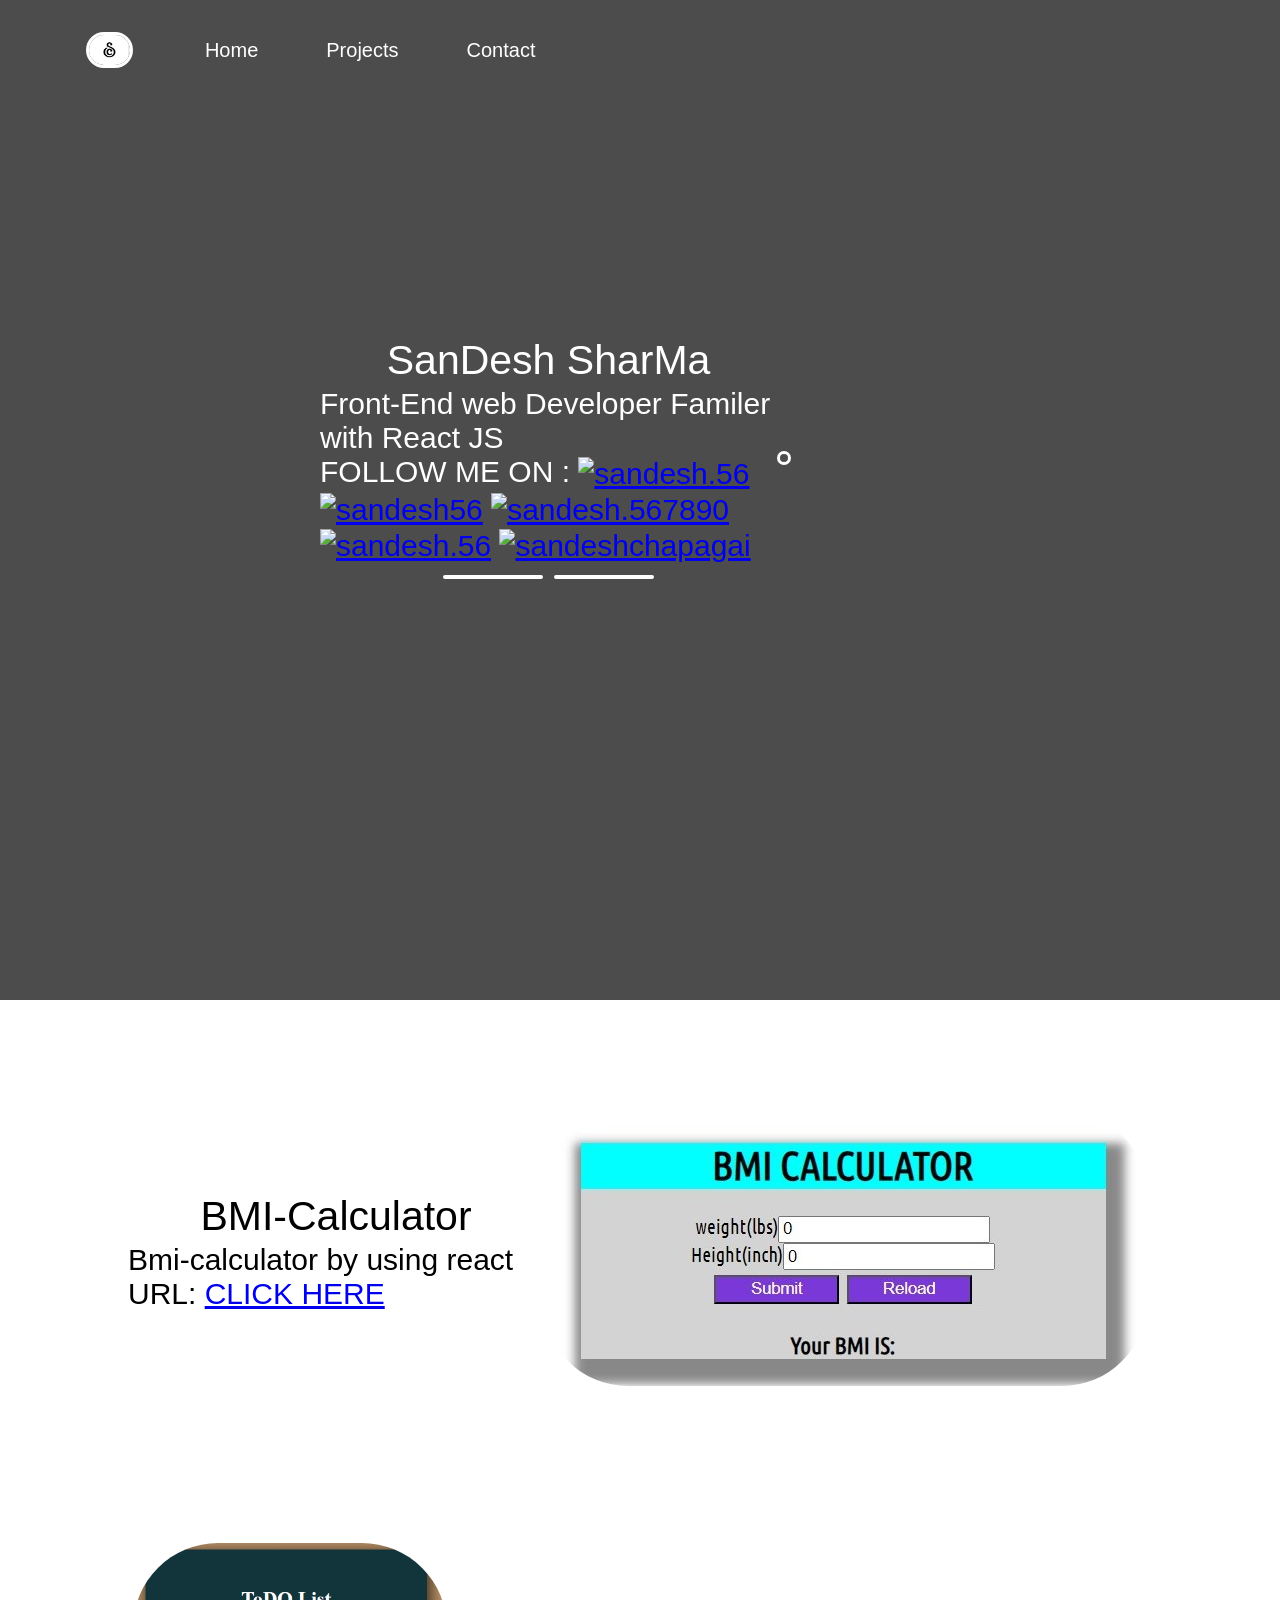
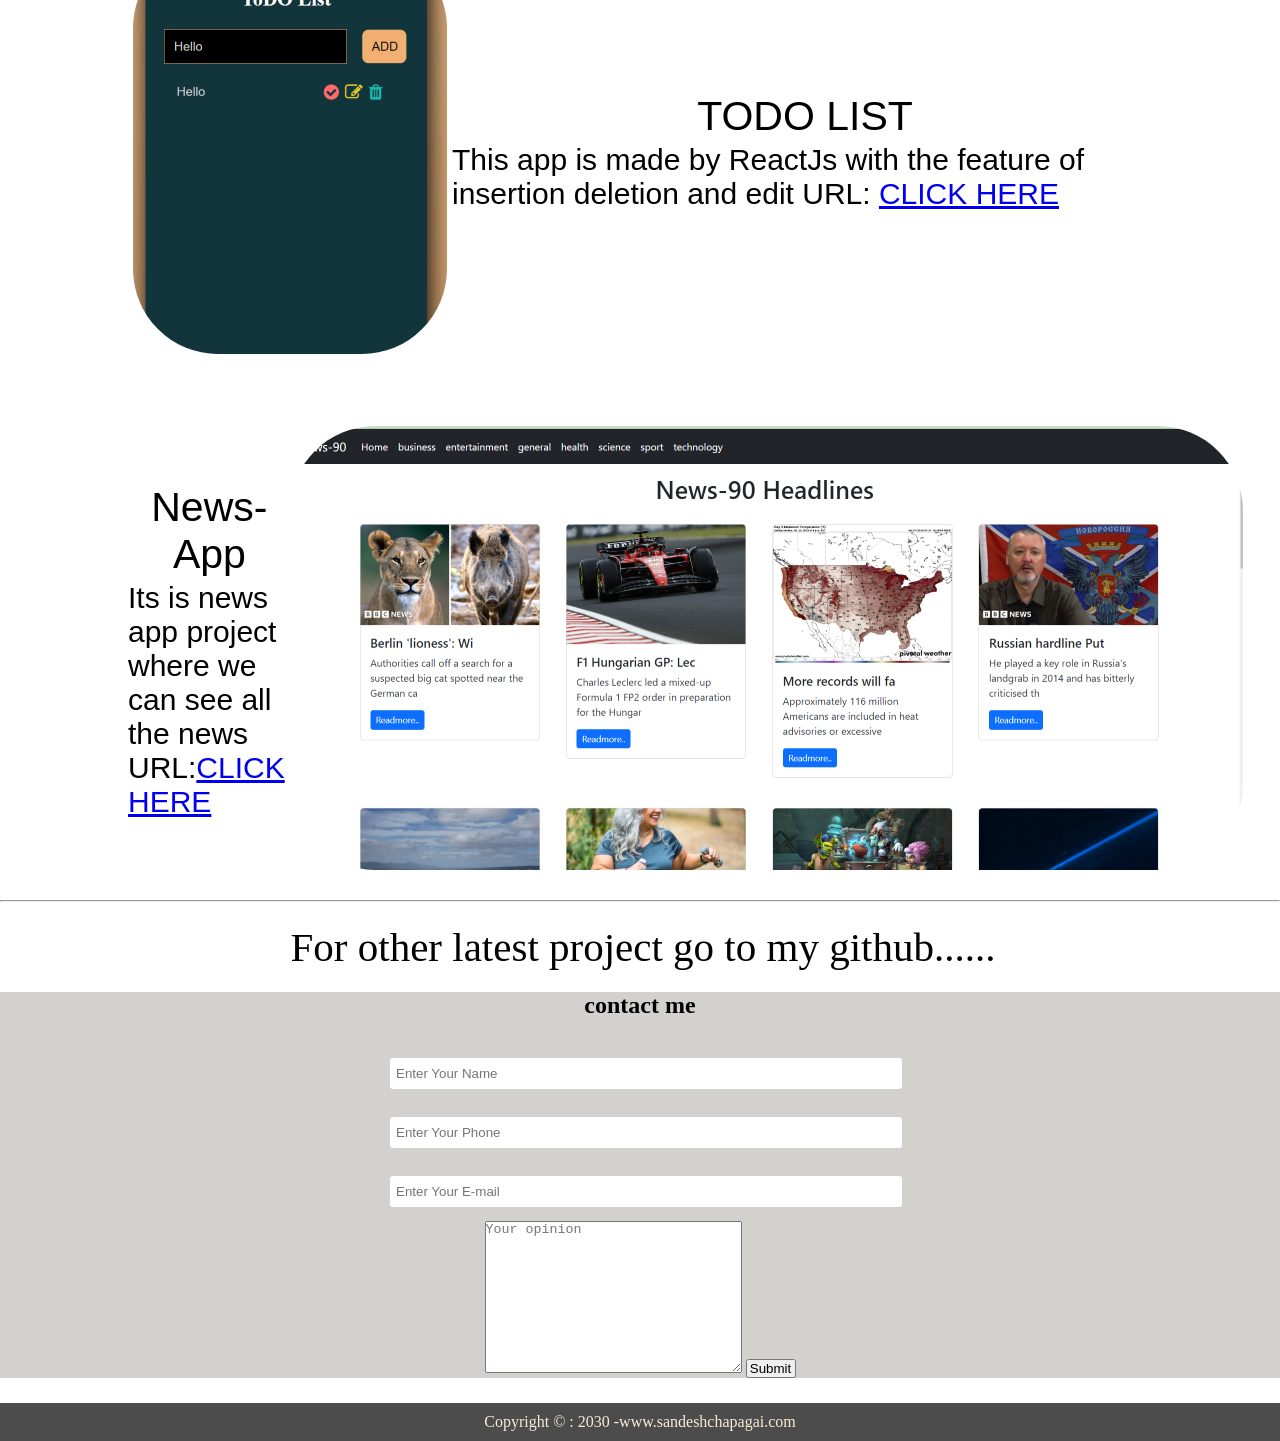
==== index.html @ 5ea9b4a4 "Add files via upload" ====
<!DOCTYPE html>
<html lang="en">
<head>
    <meta http-equiv="X-UA-Compatible" content="IE=edge">
    <meta name="viewport" content="width=device-width, initial-scale=1.0">
    <title>sanDesh</title>
    <link rel="stylesheet" href="index.css">
    <link rel="icon" type="image/x-icon" href="img/sa.png">
    <link rel="stylesheet" href="https://cdnjs.cloudflare.com/ajax/libs/font-awesome/4.7.0/css/font-awesome.min.css">
    <link rel="stylesheet" href="https://cdnjs.cloudflare.com/ajax/libs/font-awesome/6.4.0/css/all.min.css" integrity="sha512-iecdLmaskl7CVkqkXNQ/ZH/XLlvWZOJyj7Yy7tcenmpD1ypASozpmT/E0iPtmFIB46ZmdtAc9eNBvH0H/ZpiBw==" 
    crossorigin="anonymous" referrerpolicy="no-referrer" />
</head>
<body>
    <nav class="navbar background h-nav" id="1">
        <ul class="navlist oc">
            <div class="logo"><img src="img/sa.png" alt=""></div>
            <li><a href="#home">Home</a></li>
            <li><a href="#projects">Projects</a></li>
            <li><a href="#contact" >Contact</a></li>
        </ul>
       <div class="rightnav oc">
      


       <div class="burger">
        <div class="line"></div>
        <div class="line"></div>
        <div class="line"></div>
       </div>
       
    </nav>
    
    <section class="background firstsection">
        <div class="box-main">
            <div class="firsthalf">
                <p class="text-big">SanDesh SharMa</p>
                <p class="text-small">Front-End web Developer Familer with React JS</p>
                <p class="text-small" align="left">FOLLOW ME ON :
<a href="https://twitter.com/sandesh.56" target="blank"><img align="center" src="https://raw.githubusercontent.com/rahuldkjain/github-profile-readme-generator/master/src/images/icons/Social/twitter.svg" alt="sandesh.56" height="30" width="40" /></a>
<a href="https://linkedin.com/in/sandesh56" target="blank"><img align="center" src="https://raw.githubusercontent.com/rahuldkjain/github-profile-readme-generator/master/src/images/icons/Social/linked-in-alt.svg" alt="sandesh56" height="30" width="40" /></a>
<a href="https://fb.com/sandesh.567890" target="blank"><img align="center" src="https://raw.githubusercontent.com/rahuldkjain/github-profile-readme-generator/master/src/images/icons/Social/facebook.svg" alt="sandesh.567890" height="30" width="40" /></a>
<a href="https://instagram.com/sandesh.56" target="blank"><img align="center" src="https://raw.githubusercontent.com/rahuldkjain/github-profile-readme-generator/master/src/images/icons/Social/instagram.svg" alt="sandesh.56" height="30" width="40" /></a>
<a class="btn-small" href="https://github.com/sandeshchapagai" target="blank"><img align="center" src="https://raw.githubusercontent.com/rahuldkjain/github-profile-readme-generator/master/src/images/icons/Social/github.svg" alt="sandeshchapagai" height="30" width="40" /></a>
</p>
                <div class="button">
                    <button class="btn"></button>
                   <button class="btn"></button>
                </div>
                
            </div>
            <div class="secondhalf">
                <img src="img/sawongam-04299.jpg" alt="">
            </div>
        </div>
    </section>
    <section class="secton secright"id="projects">
        <div>
        <p class="sectiontag text-big">BMI-Calculator</p>
        <p class="sectionsub text-small">Bmi-calculator by using react 
            URL: 
            <a href="https://sandeshchapagai.github.io/simplep1/">CLICK HERE</a>
        </p>
        </div>
            <div class="thumb">
                <img src="img/bmi.jpg" alt="">
            </div>
    </section>
    <section class=" secton secleft" id="">
        <div>
        <p class="sectiontag text-big">TODO LIST</p>
        <p class="sectionsub text-small">This app is made by ReactJs with the feature of insertion deletion and edit
            URL: <a href="https://sandeshchapagai.github.io/TODO_LIST/">CLICK HERE</a>
        </p>
        </div>
            <div class="thumb">
                <img src="img/TODO.png" alt="">
            </div>
    </section>
    <section class="secton secright">
        <div>
        <p class="sectiontag text-big">News-App</p>
        <p class="sectionsub text-small">Its is news app project where we can see all the news
            URL:<a href="https://sandeshchapagai.github.io/News-App/">CLICK HERE</a>
        </p>
        </div>
            <div class="thumb">
                <img src="img/news.png" alt="">
            </div>
    </section>
    <hr>
&nbsp;
    <p class="text-big">For other latest project go to my github......</p>
    &nbsp;
    <section class="contact-form" id="contact">
        <h1>contact me</h1>
        
       <div class="form">
        <input type="text" placeholder="Enter Your Name">
        <input type="text" placeholder="Enter Your Phone">
        <input type="text" placeholder="Enter Your E-mail">
        <textarea name="name" id="id" cols="30" rows="10" placeholder="Your opinion"></textarea>
        <button class="btn-l">Submit</button>
       </div>
    </section>
    <footer id="foot"class="background">
    <div class="text-footer">
          Copyright &copy : 2030 -www.sandeshchapagai.com
    </div>    
    </footer>
    <script >
burger = document.querySelector('.burger')
navbar = document.querySelector('.navbar')
navlist = document.querySelector('.navlist')
rightnav = document.querySelector('.rightnav')


burger.addEventListener('click',()=>{
    rightnav.classList.toggle('oc');
    navlist.classList.toggle('oc');
    navbar.classList.toggle('h-nav');
})
    </script>
</body>
</html>
---- index.css ----
@import url('https://fonts.googleapis.com/css2?family=Ubuntu+Condensed&display=swap');
@import url('https://unpkg.com/css.gg@2.0.0/icons/css/facebook.css');
*{
    margin: 0;
    padding: 0;
}
.logo{
    width: 20%;
    display: flex;
    justify-content: center;
    align-items: center;
} 
.logo img{
    width: 33%;
    border-radius:50px;
    border: 3px solid white;

}
.navbar{
    height: 100px;
    display: flex;
    align-items: center;
    justify-content: center;
    position:sticky;
    top:0;
    cursor: pointer;
}
.navlist {
display: flex;
justify-content: center;
align-items: center;

width: 50%;

}
.navlist li{
padding: 10px;
margin: 4px;
list-style: none;
}
.navlist li a{
    text-decoration: none;
    color: white;
    padding: 20px;
    font-size: 20px;
    font-family: 'Lucida Sans', 'Lucida Sans Regular', 'Lucida Grande', 'Lucida Sans Unicode', Geneva, Verdana, sans-serif;
}
.rightnav{
    padding: 0 23px;
    width: 50%;
    align-items: center;
    justify-content: center;
}
.fa {
    padding: 20px;
    font-size: 30px;
    width: 30px;
    text-align: center;
    text-decoration: none;
    border-radius: 50%;
  }
#search{
    border-radius:10px;
    justify-content: center;
    align-items: center;
    width:50%;
    margin: 7px 3px;
    padding: 8px;
    font-size: 12px;
}
.background{
    background:rgba(0, 0,0, 0.7) url('img/jeremy-perkins-uhjiu8FjnsQ-unsplash.jpg');
    background-size: cover;
    background-blend-mode: darken;
}
.firstsection{
    height: 100vh;
}
.box-main{
    display: flex;
    justify-content: center;
    align-items: center;
    color: rgb(255, 255, 255);
    font-family: 'Segoe UI', Tahoma, Geneva, Verdana, sans-serif;
    max-width: 50%;
    margin: auto;
    height: 80%;
}
.firsthalf{
width: 75%;
display: flex;
flex-direction: column;
justify-content: center;
align-items: center;

}
.secondhalf{
    width: 30%;
}
.secondhalf img{
    width: 70%;
   padding: 4px;
    border-radius: 199px;
    border: solid 3px white;
}
.text-big{
    text-align: center;
        width: 100%;
       font-size: 41px;
        padding: 3px;
}
.text-small{
    text-align:left;
    font-size: 30px;

}
.btn{
    font-size: 20px;
    width: 100px;
    padding:8px 2opx;
    border: 2px solid white;
    border-radius: 7px;
    margin: 7px 3px;
    background: none;
    color: white;
    cursor:pointer;
}
.btn-sm{
    justify-content: center;
    font-size: 20px;
    width: 100px;
    padding:8px 2opx;
    border: 2px solid white;
    border-radius: 7px;
    margin: 20px 3px;
    background: none;
    color: white;
    cursor:pointer;
}
.secton{
    height: 500px;
    display: flex;
    align-items: center;
    justify-content: space-evenly;
    margin:auto;
    max-width: 80%;
    font-family: 'Ubuntu Condensed', sans-serif;
}
.secleft{
    flex-direction: row-reverse;
}
.thumb img{
    border: 5px solid rgb(255, 255, 255);
    border-radius: 90px;
}
.contact-form{
    text-align: center;
    background-color: rgb(211, 209, 206);

}
.form{
    max-width: 500px;
    margin: 25px auto;
}
.form input{
    margin: 14px 0;
    padding: 5px 3px;
     width: 100%;
     border: 3px solid white;
     border-radius: 3px;
}
.btn-l{
    align-items: center;
    justify-content: center;
    width: 10%;
}
.text-footer{
    text-align: center;
    padding:10px ;
    color: antiquewhite;
}

.burger{
    position:absolute;
    right: 5%;
    top: 15px;
    display: none;
}
.line{
    width:25px;
    background-color: rgb(255, 255, 255);
    height: 4px;
    margin: 5px;
}





@media only screen and (max-width:802px){
.navlist{
    flex-direction: column;
}
.navbar{
    height: 447px;
    flex-direction: column;
    transition: all 0.7s ease-out ;
    
}
.rightnav{
    text-align: center;

}
.box-main{
    flex-direction: column-reverse;
    max-width: 100%;
}
#search{
    width: 100%;
}
.burger{
    display: block;
}
.h-nav{
    height: 72px;
}
.oc{
    opacity: 0;
}
section{
    flex-direction: column-reverse;
}

}
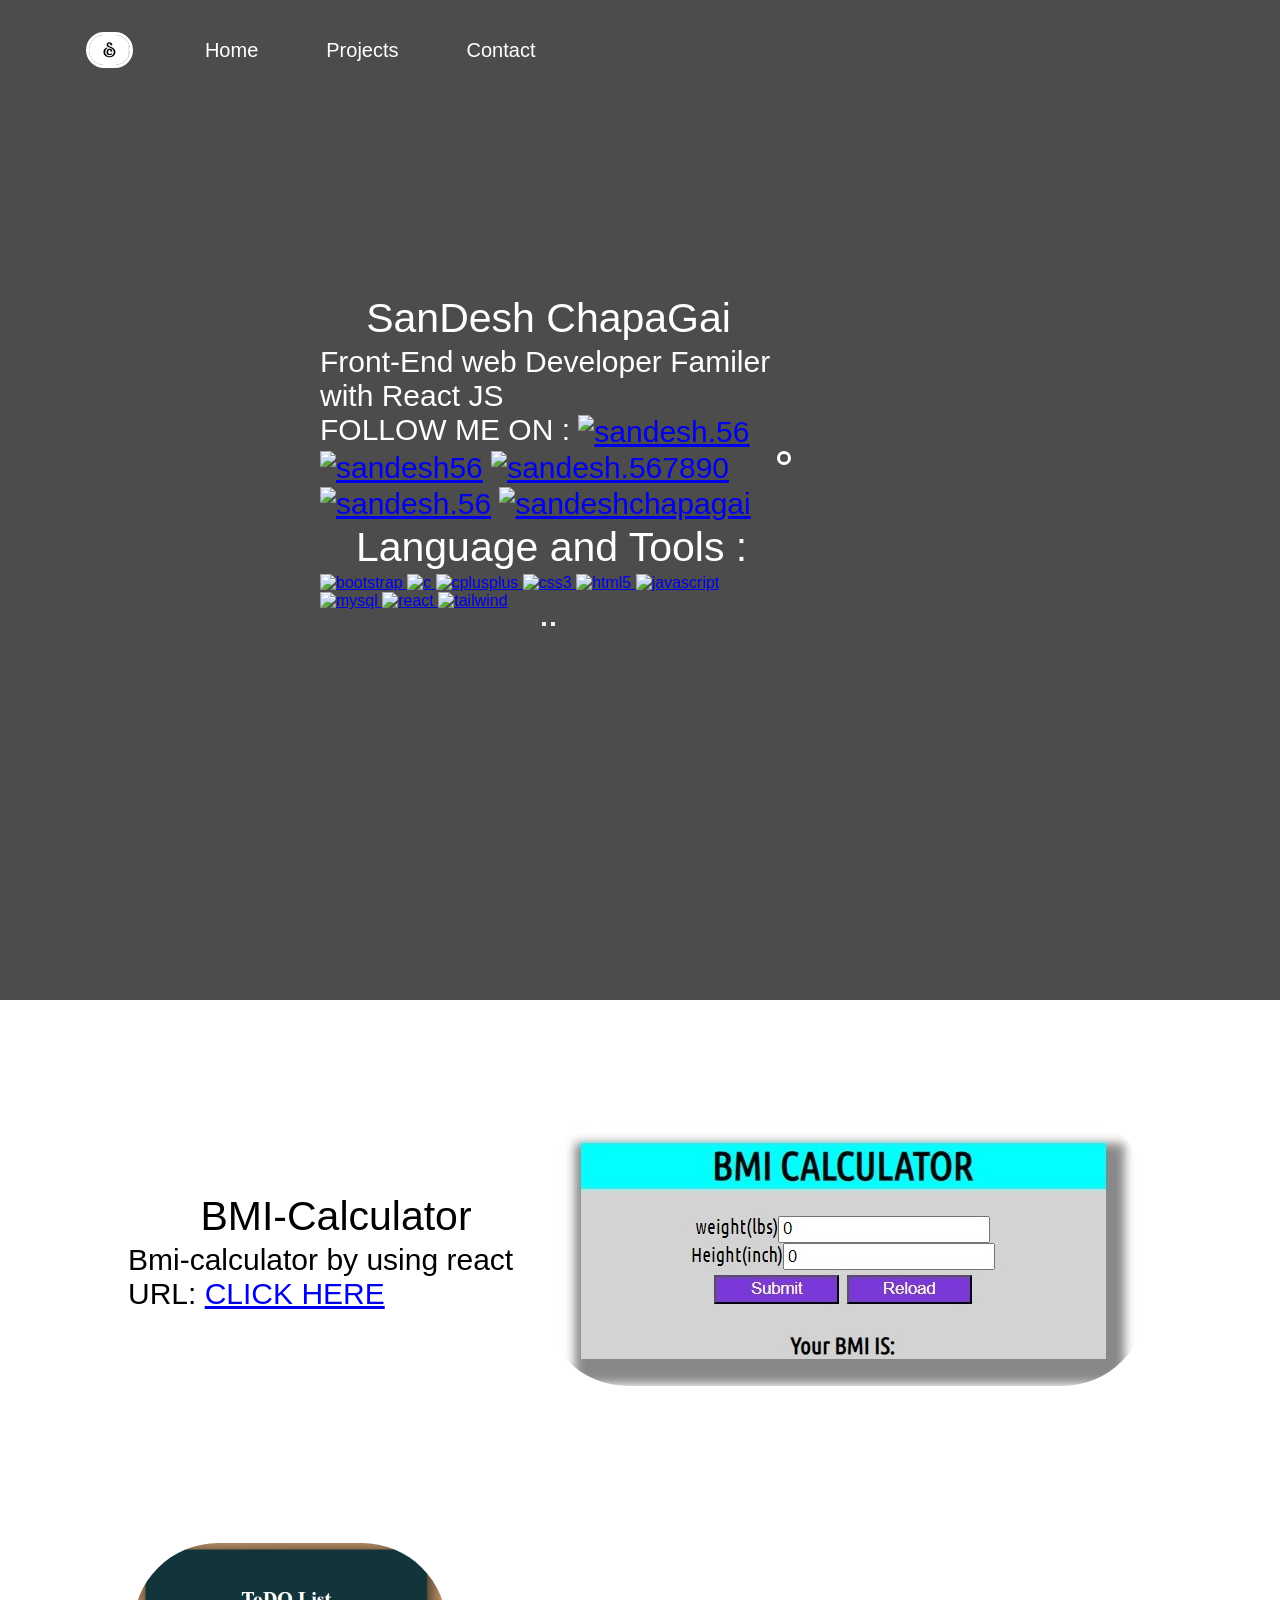
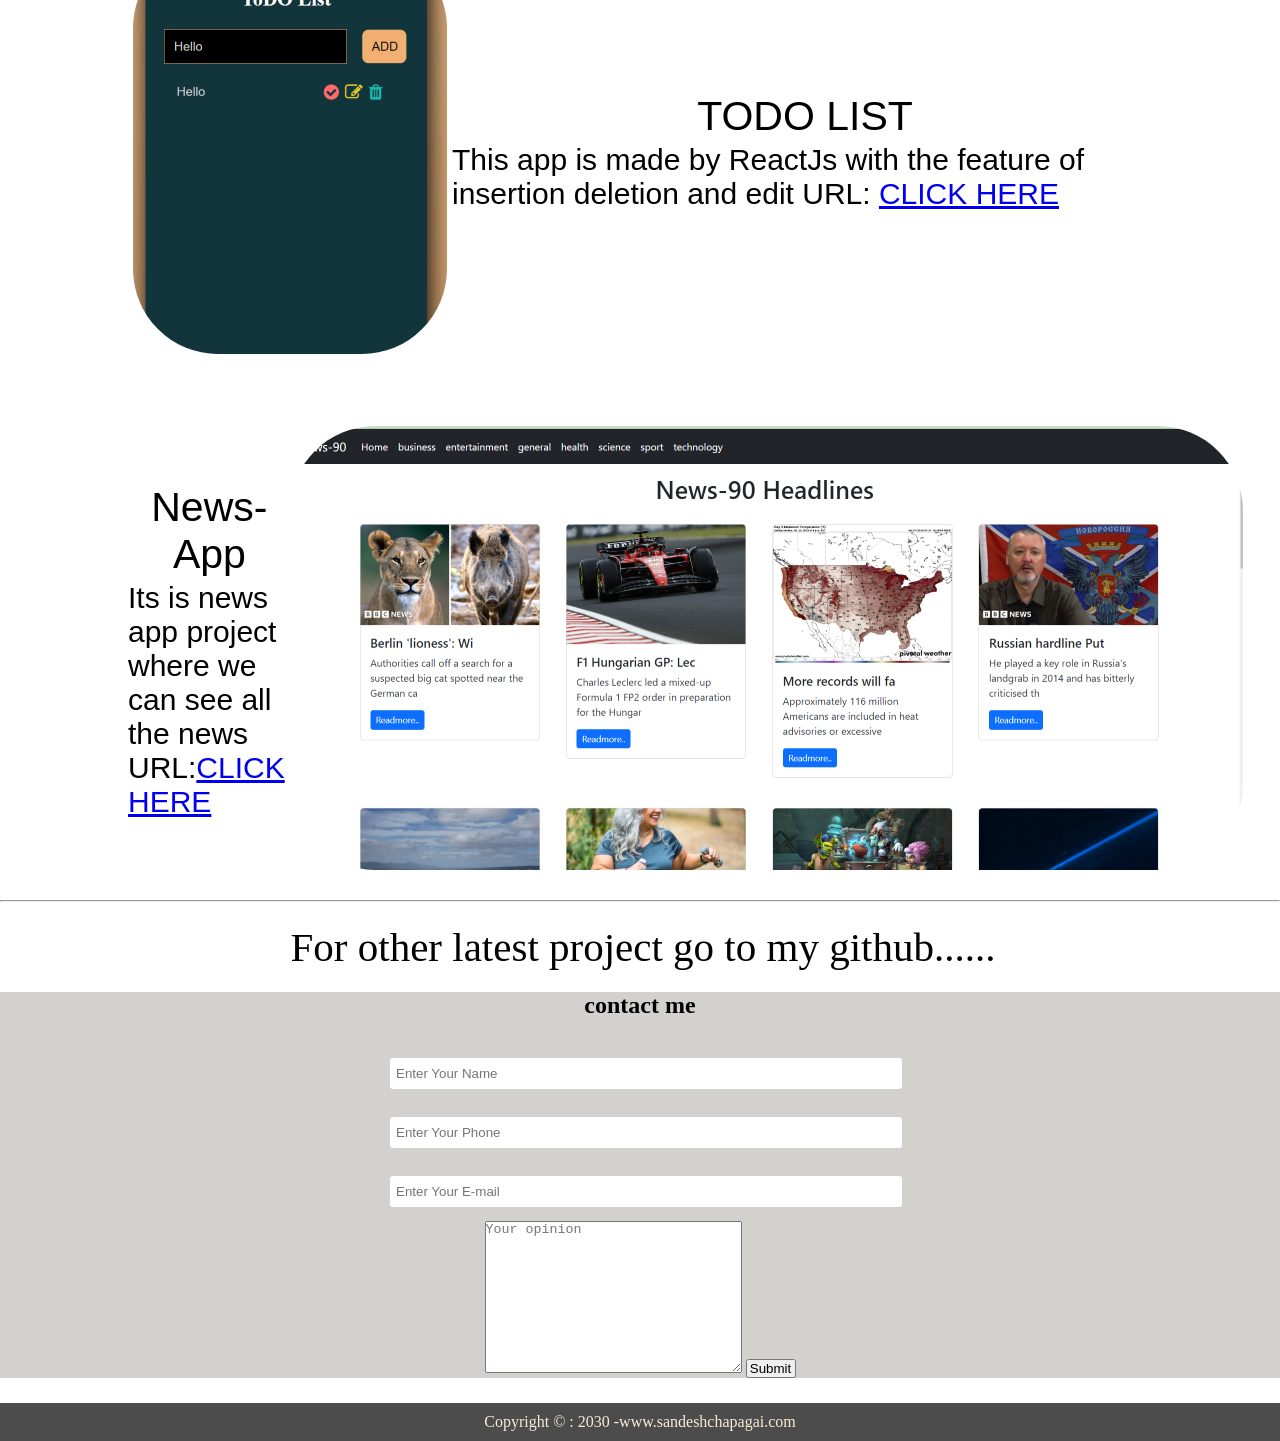
==== commit cc80dc96: "Update index.html" ====
--- a/index.html
+++ b/index.html
@@ -33,7 +33,7 @@
     <section class="background firstsection">
         <div class="box-main">
             <div class="firsthalf">
-                <p class="text-big">SanDesh SharMa</p>
+                <p class="text-big" >SanDesh ChapaGai</p>
                 <p class="text-small">Front-End web Developer Familer with React JS</p>
                 <p class="text-small" align="left">FOLLOW ME ON :
 <a href="https://twitter.com/sandesh.56" target="blank"><img align="center" src="https://raw.githubusercontent.com/rahuldkjain/github-profile-readme-generator/master/src/images/icons/Social/twitter.svg" alt="sandesh.56" height="30" width="40" /></a>
@@ -42,9 +42,15 @@
 <a href="https://instagram.com/sandesh.56" target="blank"><img align="center" src="https://raw.githubusercontent.com/rahuldkjain/github-profile-readme-generator/master/src/images/icons/Social/instagram.svg" alt="sandesh.56" height="30" width="40" /></a>
 <a class="btn-small" href="https://github.com/sandeshchapagai" target="blank"><img align="center" src="https://raw.githubusercontent.com/rahuldkjain/github-profile-readme-generator/master/src/images/icons/Social/github.svg" alt="sandeshchapagai" height="30" width="40" /></a>
 </p>
+
+<div class="tools">
+    <p class="text-big">Language and Tools :</p>
+<p class="left"> <a href="https://getbootstrap.com" target="_blank" rel="noreferrer"> <img src="https://raw.githubusercontent.com/devicons/devicon/master/icons/bootstrap/bootstrap-plain-wordmark.svg" alt="bootstrap" width="40" height="40"/> </a> <a href="https://www.cprogramming.com/" target="_blank" rel="noreferrer"> <img src="https://raw.githubusercontent.com/devicons/devicon/master/icons/c/c-original.svg" alt="c" width="40" height="40"/> </a> <a href="https://www.w3schools.com/cpp/" target="_blank" rel="noreferrer"> <img src="https://raw.githubusercontent.com/devicons/devicon/master/icons/cplusplus/cplusplus-original.svg" alt="cplusplus" width="40" height="40"/> </a> <a href="https://www.w3schools.com/css/" target="_blank" rel="noreferrer"> <img src="https://raw.githubusercontent.com/devicons/devicon/master/icons/css3/css3-original-wordmark.svg" alt="css3" width="40" height="40"/> </a> <a href="https://www.w3.org/html/" target="_blank" rel="noreferrer"> <img src="https://raw.githubusercontent.com/devicons/devicon/master/icons/html5/html5-original-wordmark.svg" alt="html5" width="40" height="40"/> </a> <a href="https://developer.mozilla.org/en-US/docs/Web/JavaScript" target="_blank" rel="noreferrer"> <img src="https://raw.githubusercontent.com/devicons/devicon/master/icons/javascript/javascript-original.svg" alt="javascript" width="40" height="40"/> </a> <a href="https://www.mysql.com/" target="_blank" rel="noreferrer"> <img src="https://raw.githubusercontent.com/devicons/devicon/master/icons/mysql/mysql-original-wordmark.svg" alt="mysql" width="40" height="40"/> </a> <a href="https://reactjs.org/" target="_blank" rel="noreferrer"> <img src="https://raw.githubusercontent.com/devicons/devicon/master/icons/react/react-original-wordmark.svg" alt="react" width="40" height="40"/> </a> <a href="https://tailwindcss.com/" target="_blank" rel="noreferrer"> <img src="https://www.vectorlogo.zone/logos/tailwindcss/tailwindcss-icon.svg" alt="tailwind" width="40" height="40"/> </a> </p>
+
+</div>
                 <div class="button">
-                    <button class="btn"></button>
-                   <button class="btn"></button>
+                    <button class=""></button>
+                   <button class=""></button>
                 </div>
                 
             </div>
@@ -121,4 +127,4 @@
 })
     </script>
 </body>
-</html>+</html>
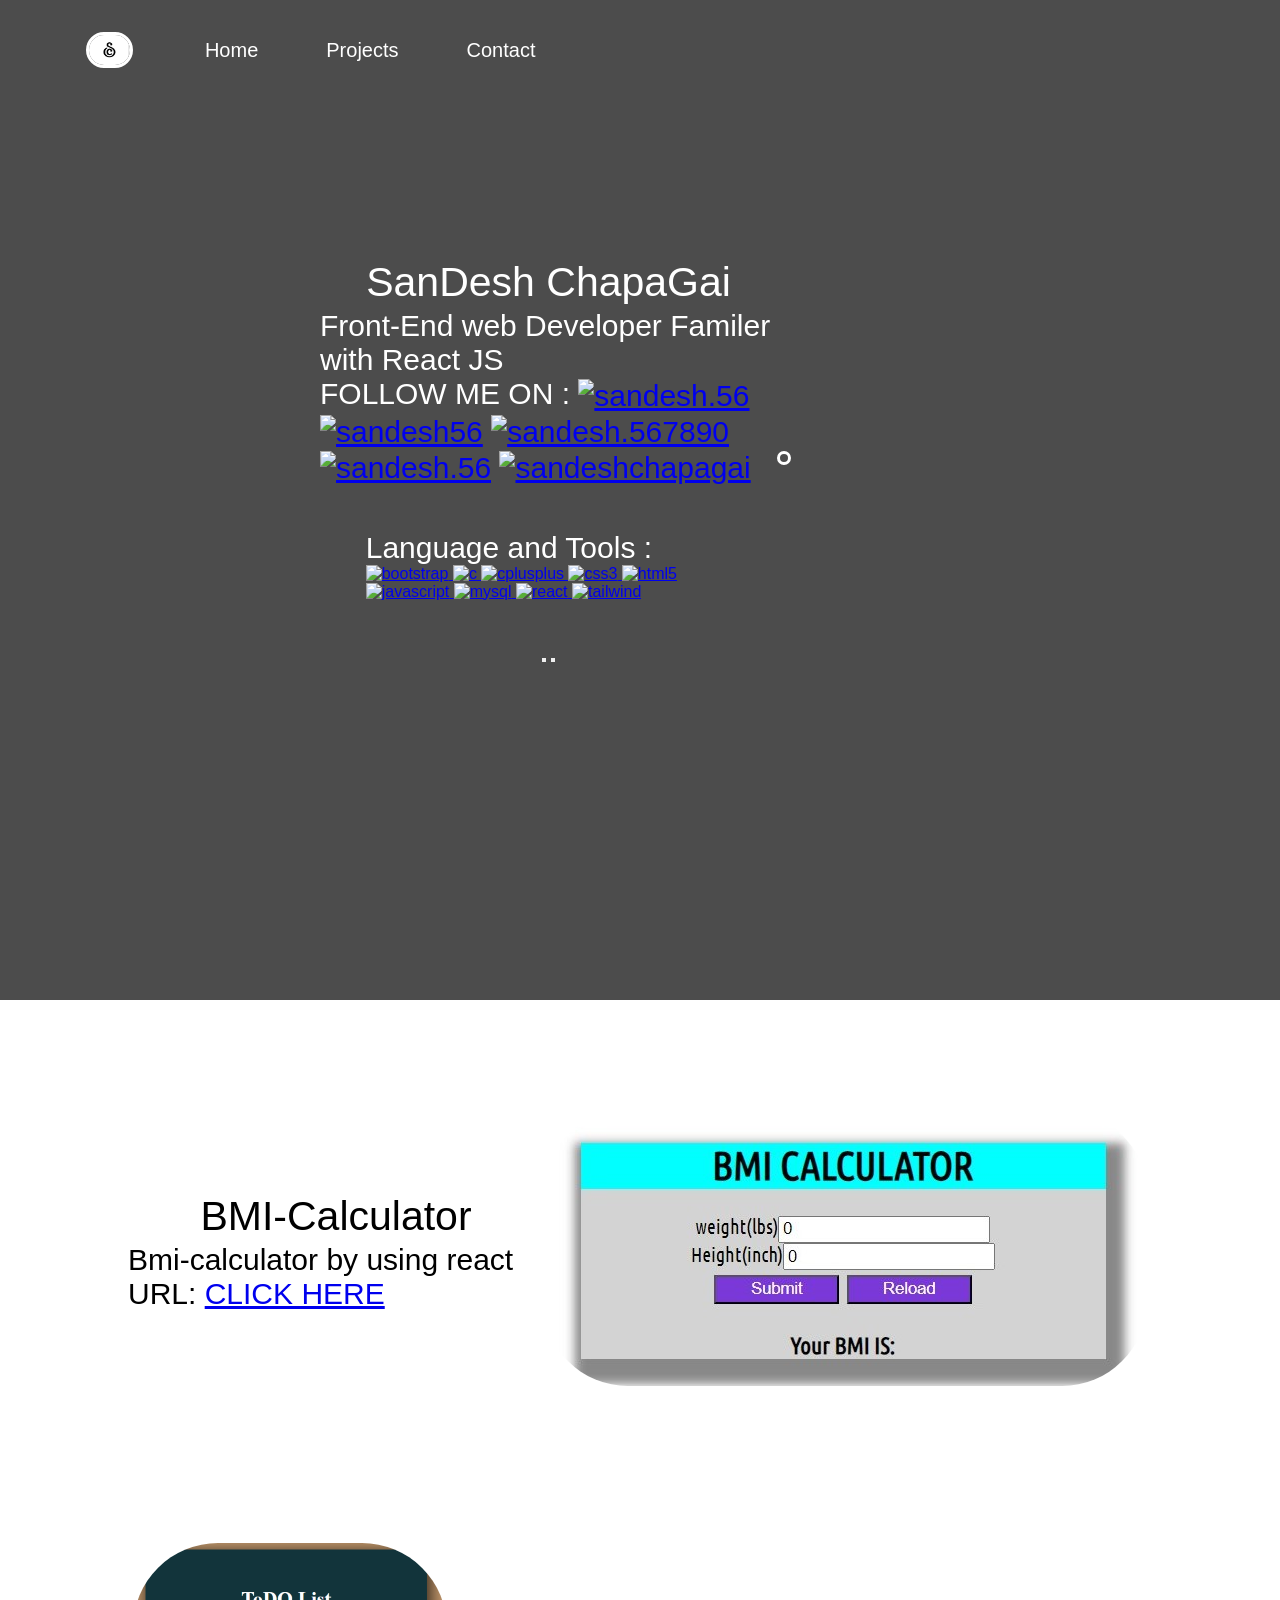
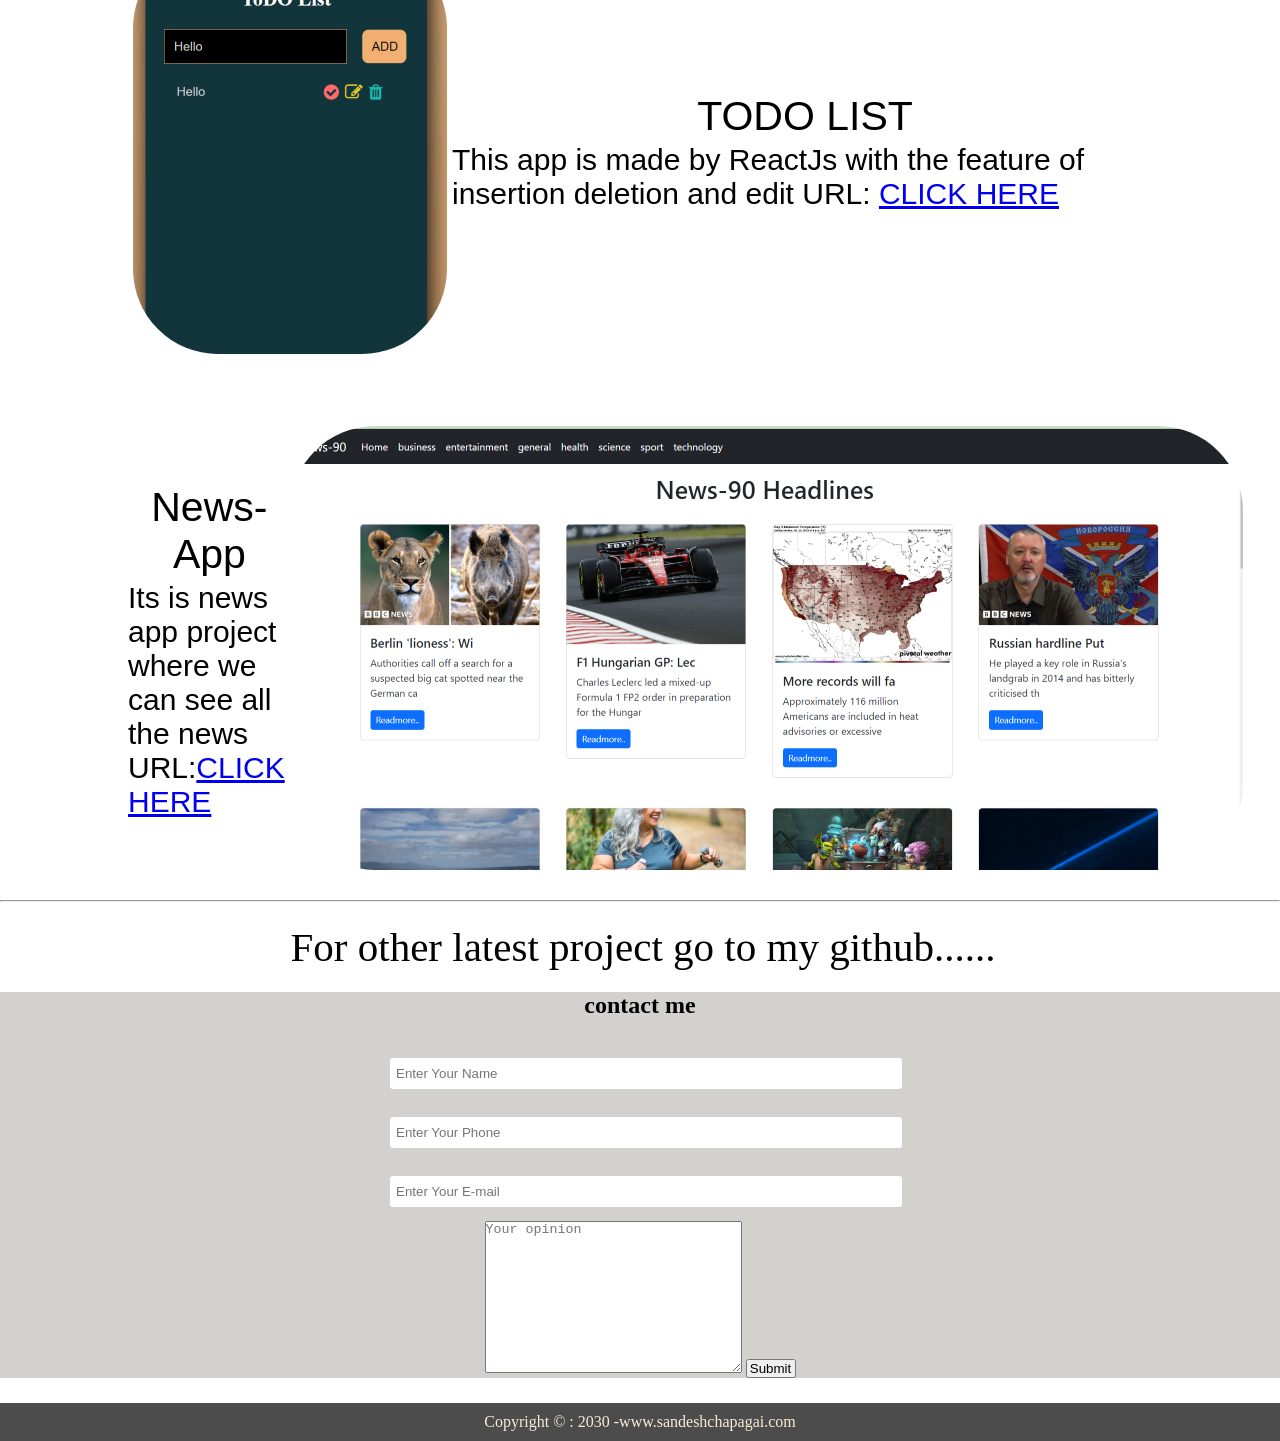
==== commit 29172252: "Update index.html" ====
--- a/index.html
+++ b/index.html
@@ -44,7 +44,7 @@
 </p>
 
 <div class="tools">
-    <p class="text-big">Language and Tools :</p>
+    <p class="text-small">Language and Tools :</p>
 <p class="left"> <a href="https://getbootstrap.com" target="_blank" rel="noreferrer"> <img src="https://raw.githubusercontent.com/devicons/devicon/master/icons/bootstrap/bootstrap-plain-wordmark.svg" alt="bootstrap" width="40" height="40"/> </a> <a href="https://www.cprogramming.com/" target="_blank" rel="noreferrer"> <img src="https://raw.githubusercontent.com/devicons/devicon/master/icons/c/c-original.svg" alt="c" width="40" height="40"/> </a> <a href="https://www.w3schools.com/cpp/" target="_blank" rel="noreferrer"> <img src="https://raw.githubusercontent.com/devicons/devicon/master/icons/cplusplus/cplusplus-original.svg" alt="cplusplus" width="40" height="40"/> </a> <a href="https://www.w3schools.com/css/" target="_blank" rel="noreferrer"> <img src="https://raw.githubusercontent.com/devicons/devicon/master/icons/css3/css3-original-wordmark.svg" alt="css3" width="40" height="40"/> </a> <a href="https://www.w3.org/html/" target="_blank" rel="noreferrer"> <img src="https://raw.githubusercontent.com/devicons/devicon/master/icons/html5/html5-original-wordmark.svg" alt="html5" width="40" height="40"/> </a> <a href="https://developer.mozilla.org/en-US/docs/Web/JavaScript" target="_blank" rel="noreferrer"> <img src="https://raw.githubusercontent.com/devicons/devicon/master/icons/javascript/javascript-original.svg" alt="javascript" width="40" height="40"/> </a> <a href="https://www.mysql.com/" target="_blank" rel="noreferrer"> <img src="https://raw.githubusercontent.com/devicons/devicon/master/icons/mysql/mysql-original-wordmark.svg" alt="mysql" width="40" height="40"/> </a> <a href="https://reactjs.org/" target="_blank" rel="noreferrer"> <img src="https://raw.githubusercontent.com/devicons/devicon/master/icons/react/react-original-wordmark.svg" alt="react" width="40" height="40"/> </a> <a href="https://tailwindcss.com/" target="_blank" rel="noreferrer"> <img src="https://www.vectorlogo.zone/logos/tailwindcss/tailwindcss-icon.svg" alt="tailwind" width="40" height="40"/> </a> </p>
 
 </div>
--- a/index.css
+++ b/index.css
@@ -233,3 +233,7 @@
 
 }
 
+.tools{
+    margin:10%
+}
+
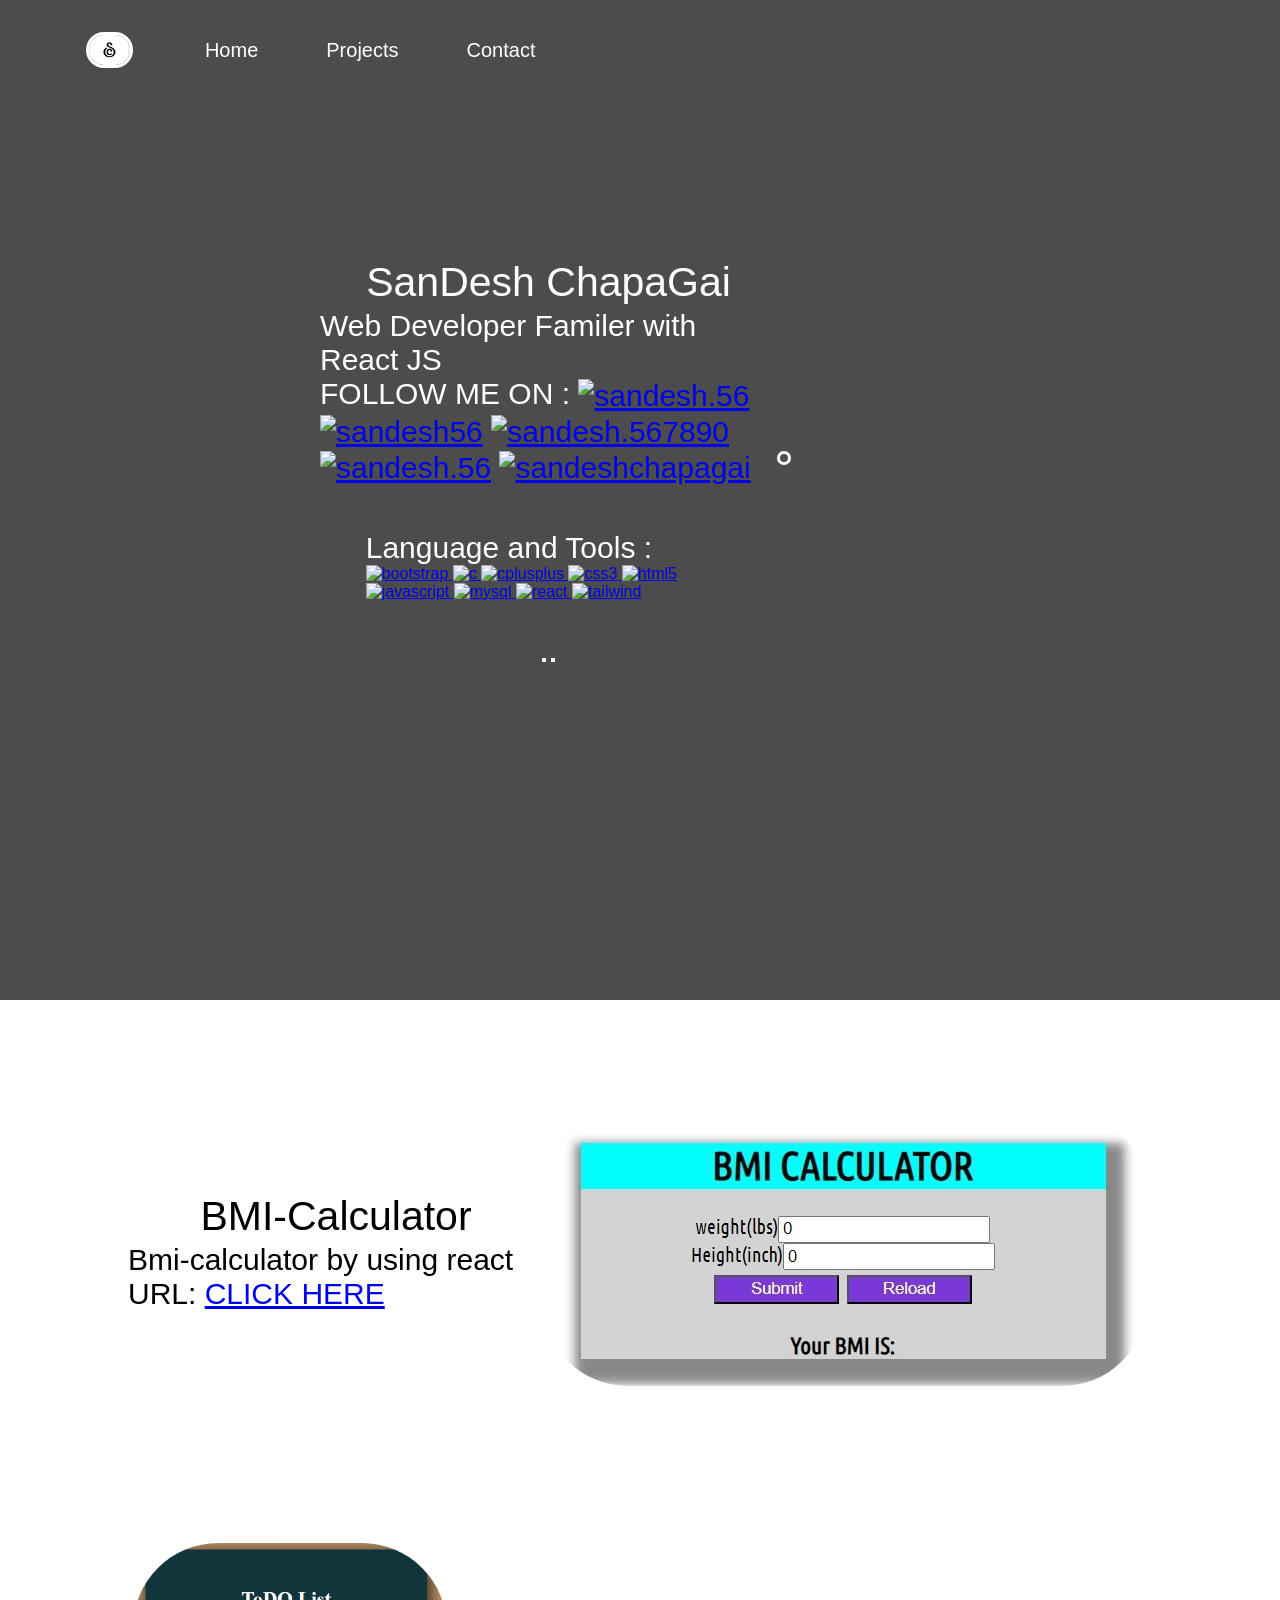
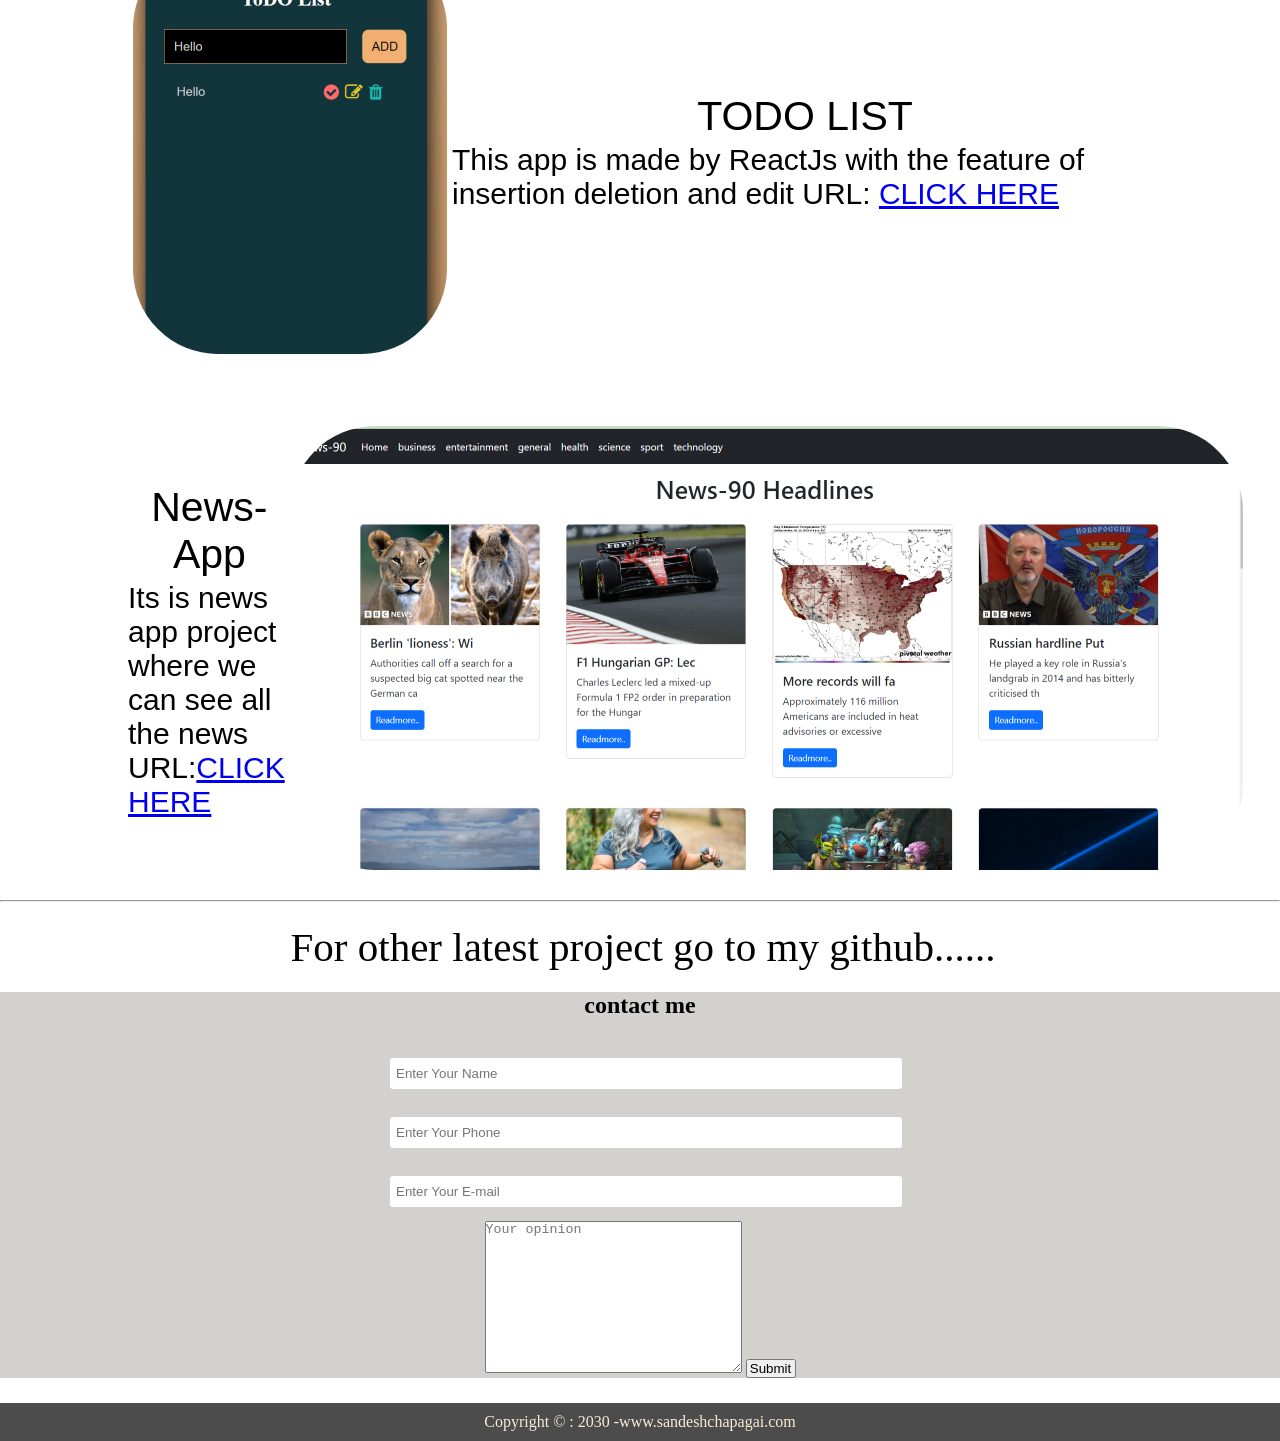
==== commit ac2966b8: "Update index.html" ====
--- a/index.html
+++ b/index.html
@@ -34,7 +34,7 @@
         <div class="box-main">
             <div class="firsthalf">
                 <p class="text-big" >SanDesh ChapaGai</p>
-                <p class="text-small">Front-End web Developer Familer with React JS</p>
+                <p class="text-small">Web Developer Familer with React JS</p>
                 <p class="text-small" align="left">FOLLOW ME ON :
 <a href="https://twitter.com/sandesh.56" target="blank"><img align="center" src="https://raw.githubusercontent.com/rahuldkjain/github-profile-readme-generator/master/src/images/icons/Social/twitter.svg" alt="sandesh.56" height="30" width="40" /></a>
 <a href="https://linkedin.com/in/sandesh56" target="blank"><img align="center" src="https://raw.githubusercontent.com/rahuldkjain/github-profile-readme-generator/master/src/images/icons/Social/linked-in-alt.svg" alt="sandesh56" height="30" width="40" /></a>
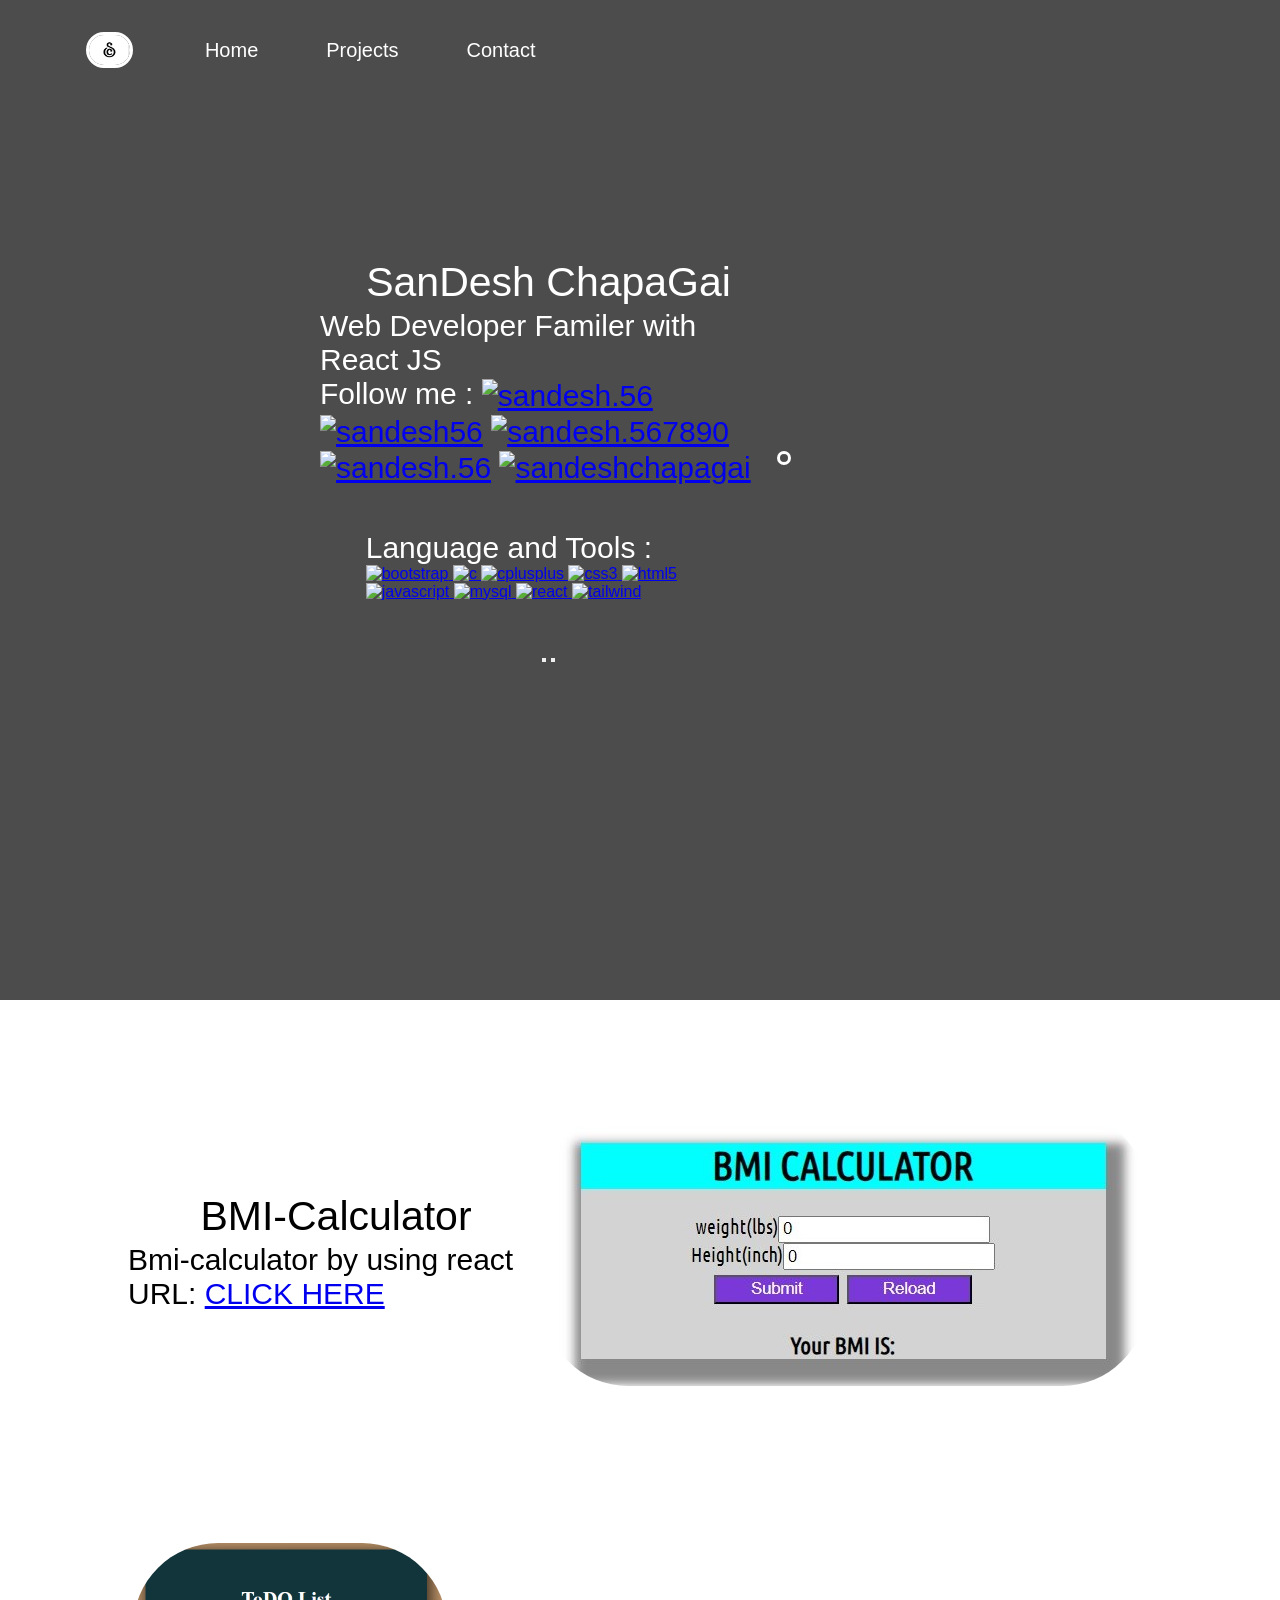
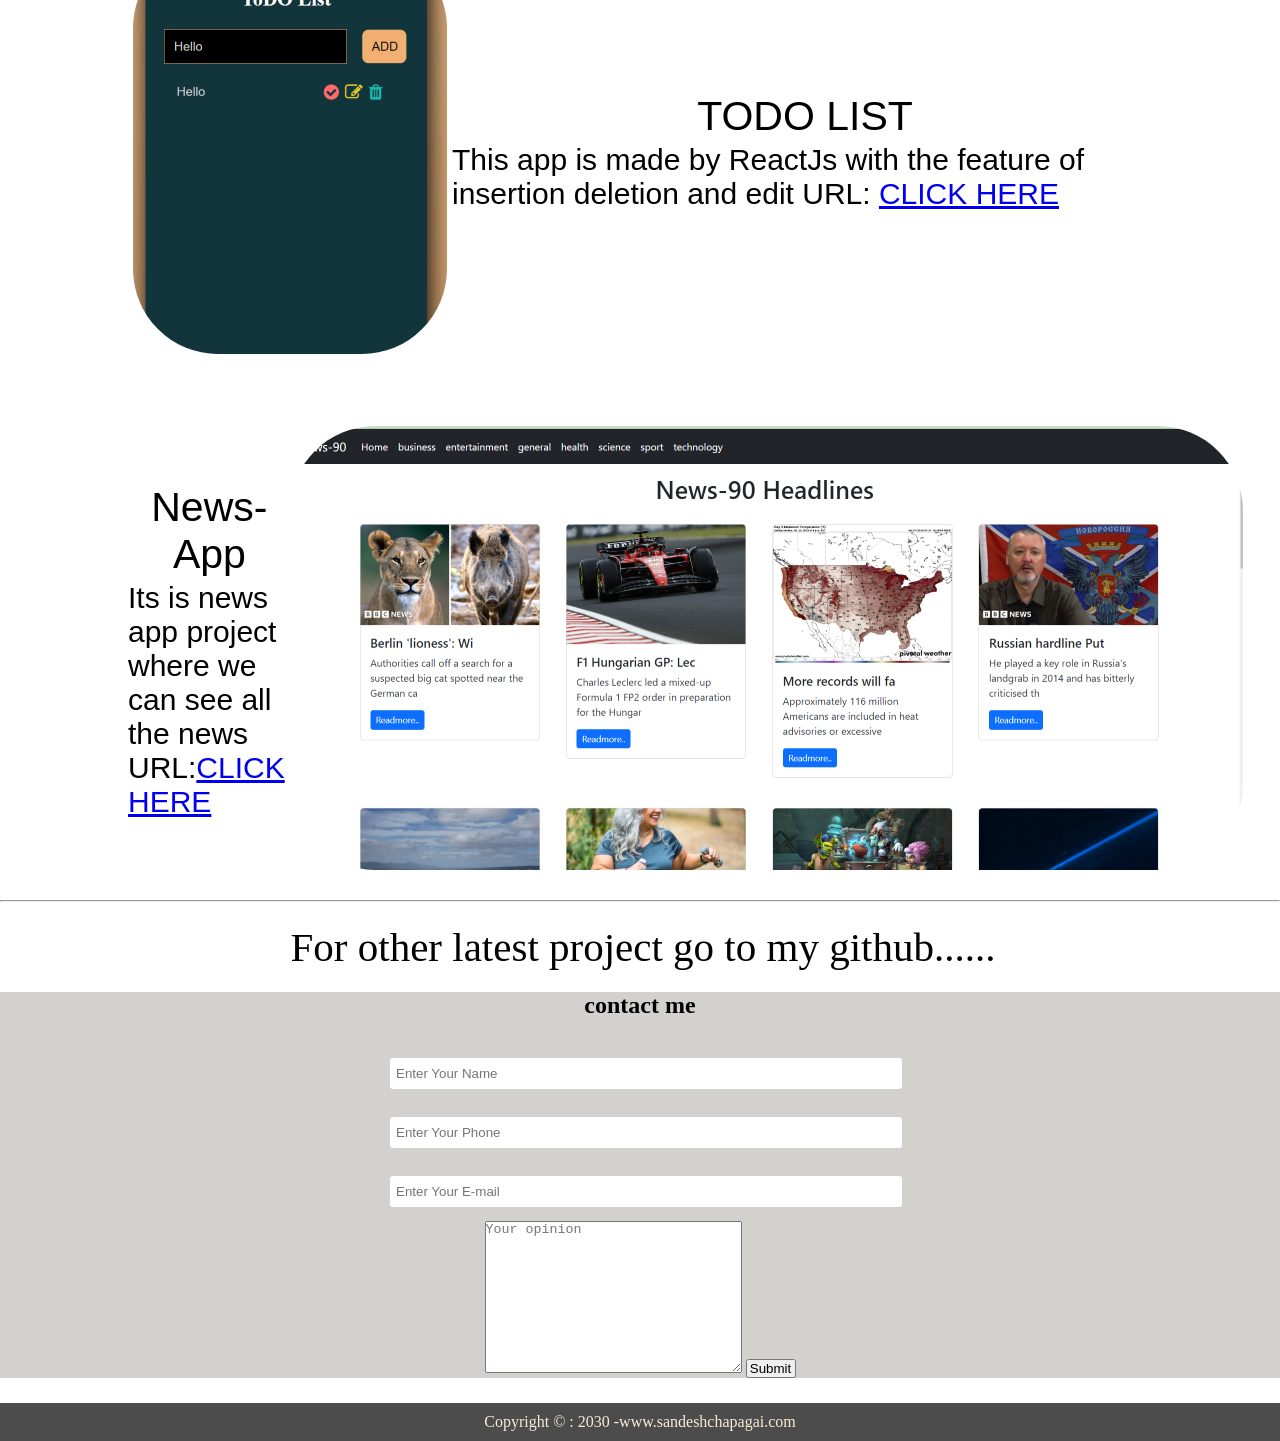
==== commit b49dec13: "Update index.html" ====
--- a/index.html
+++ b/index.html
@@ -35,7 +35,7 @@
             <div class="firsthalf">
                 <p class="text-big" >SanDesh ChapaGai</p>
                 <p class="text-small">Web Developer Familer with React JS</p>
-                <p class="text-small" align="left">FOLLOW ME ON :
+                <p class="text-small" align="left">Follow me :
 <a href="https://twitter.com/sandesh.56" target="blank"><img align="center" src="https://raw.githubusercontent.com/rahuldkjain/github-profile-readme-generator/master/src/images/icons/Social/twitter.svg" alt="sandesh.56" height="30" width="40" /></a>
 <a href="https://linkedin.com/in/sandesh56" target="blank"><img align="center" src="https://raw.githubusercontent.com/rahuldkjain/github-profile-readme-generator/master/src/images/icons/Social/linked-in-alt.svg" alt="sandesh56" height="30" width="40" /></a>
 <a href="https://fb.com/sandesh.567890" target="blank"><img align="center" src="https://raw.githubusercontent.com/rahuldkjain/github-profile-readme-generator/master/src/images/icons/Social/facebook.svg" alt="sandesh.567890" height="30" width="40" /></a>
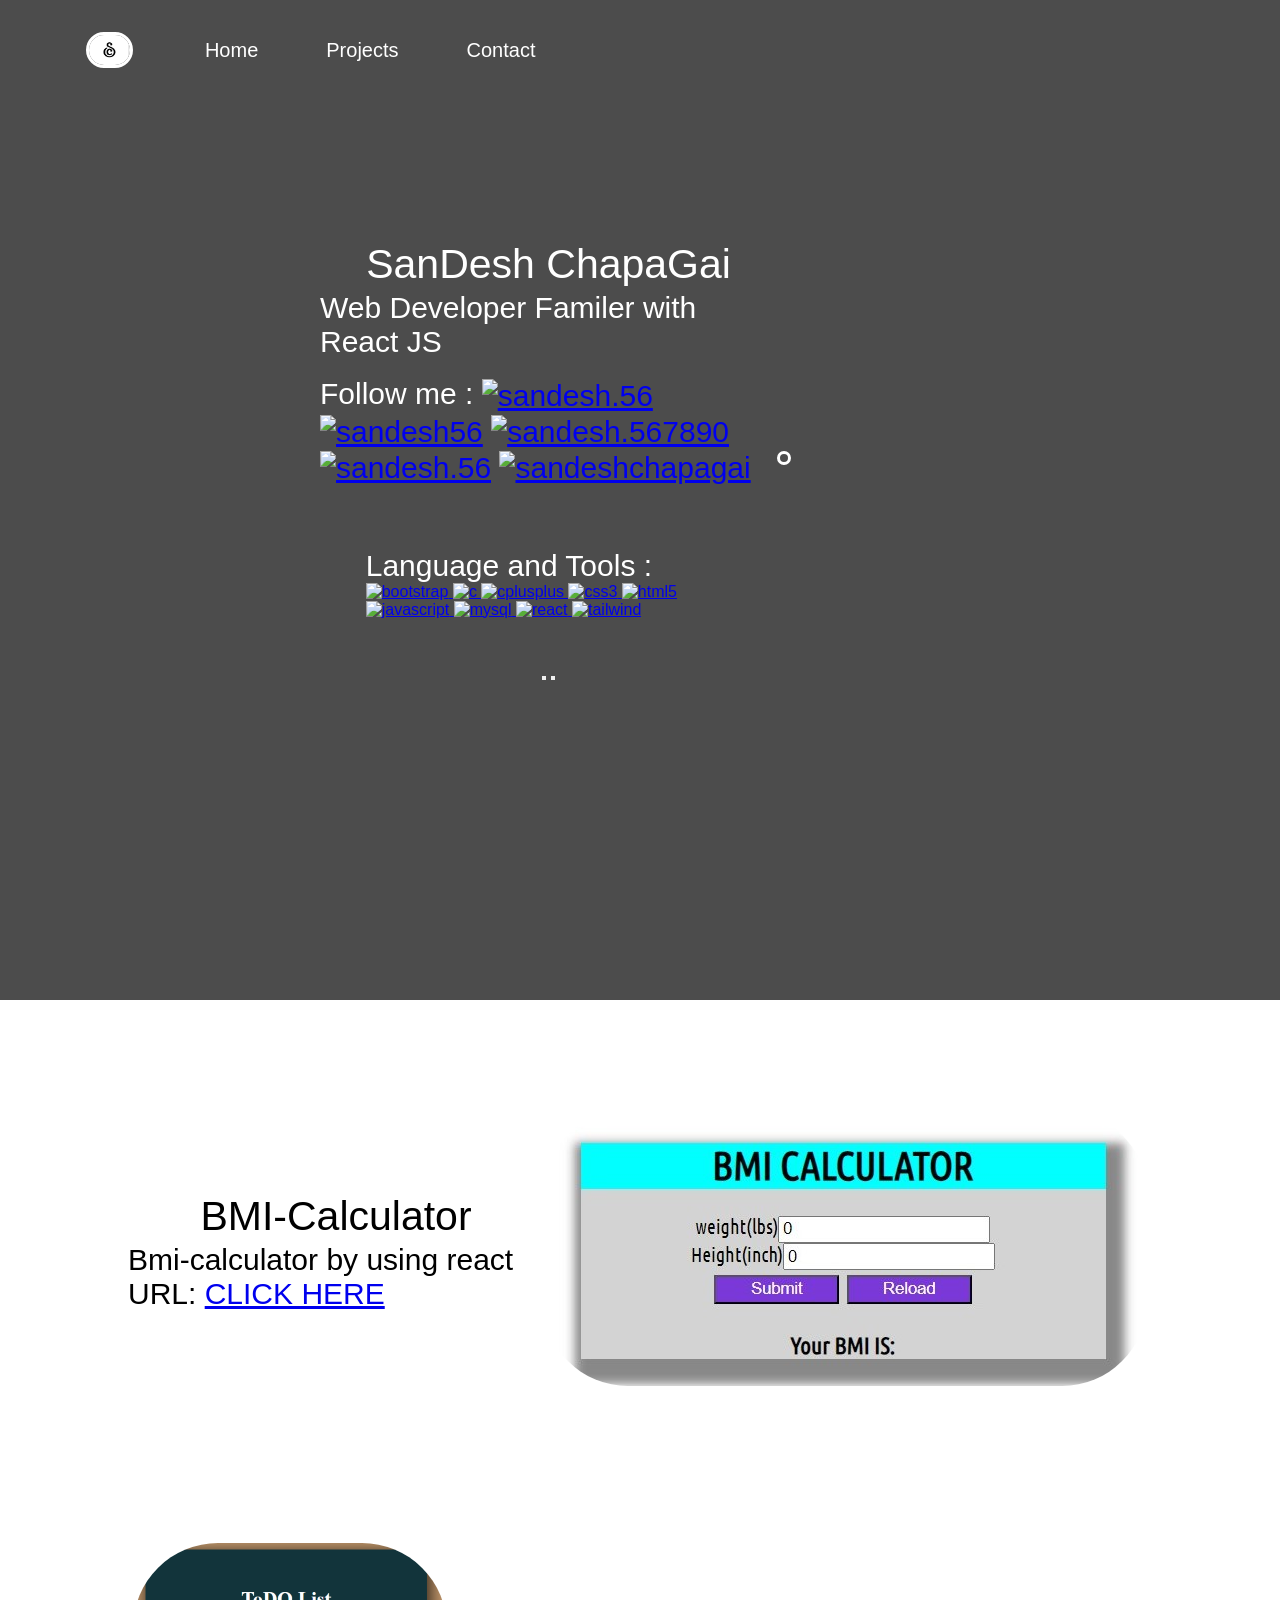
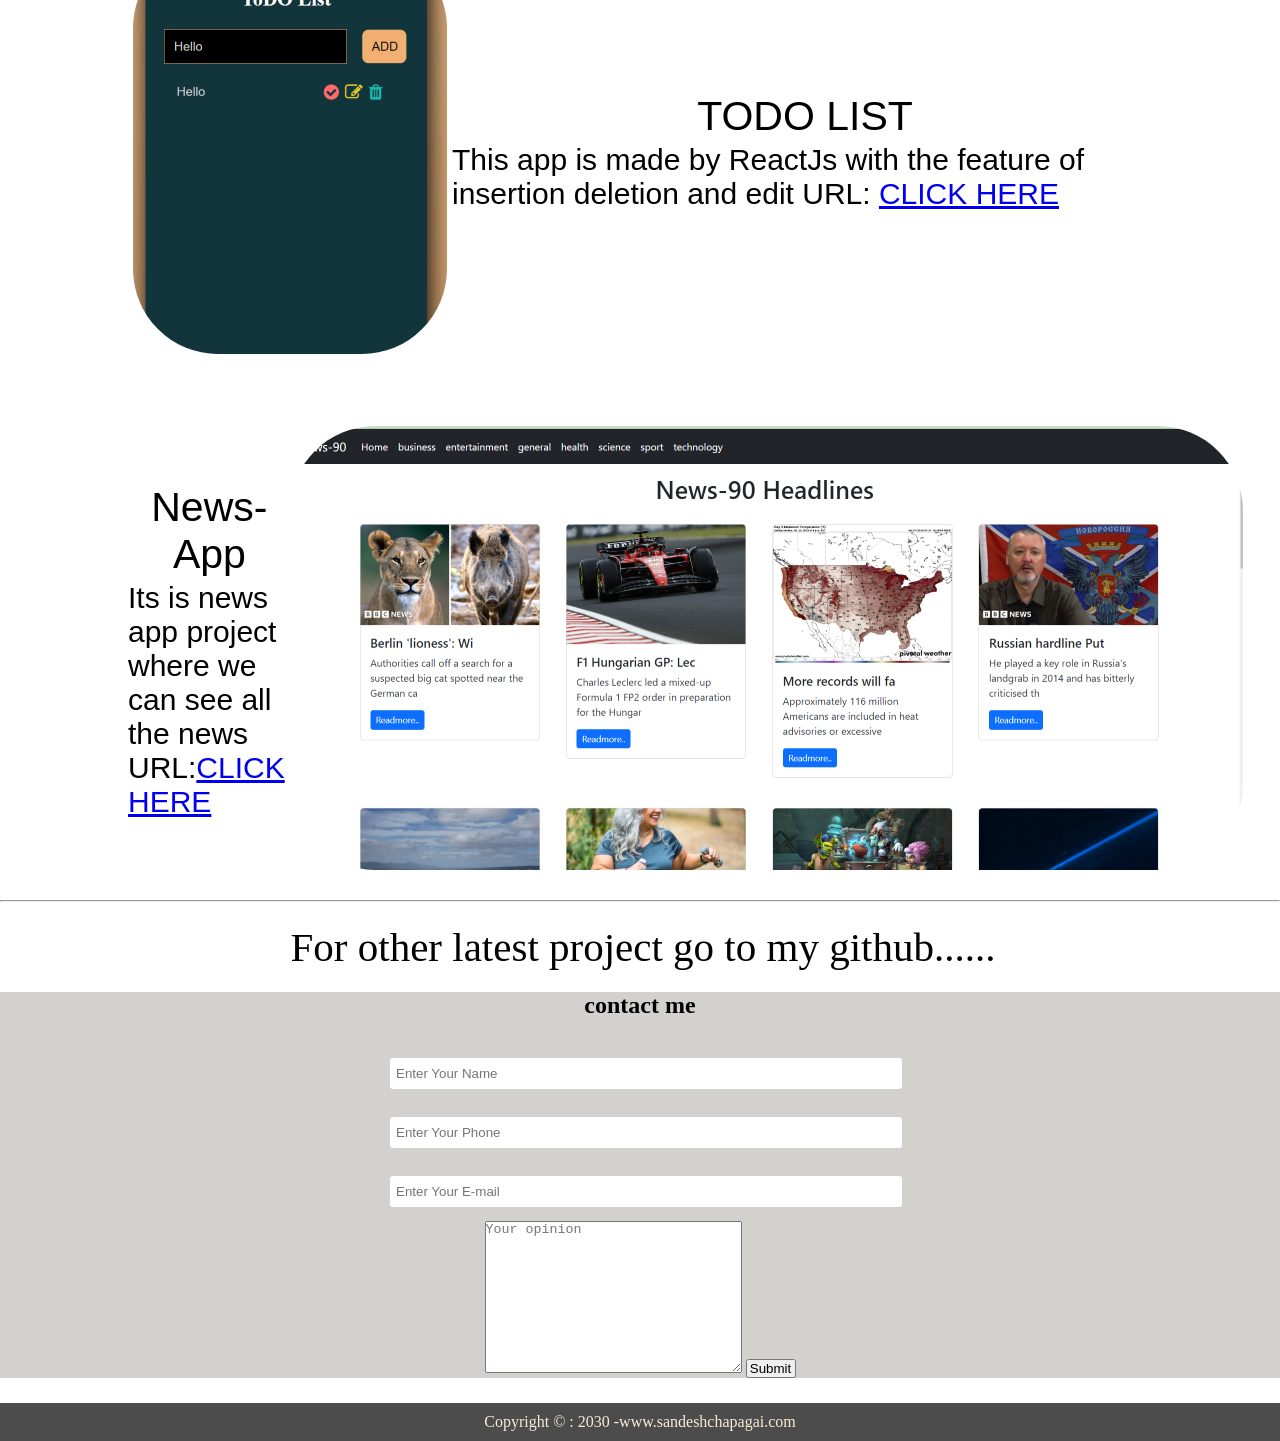
==== commit 41b5c32d: "Update index.html" ====
--- a/index.html
+++ b/index.html
@@ -34,14 +34,14 @@
         <div class="box-main">
             <div class="firsthalf">
                 <p class="text-big" >SanDesh ChapaGai</p>
-                <p class="text-small">Web Developer Familer with React JS</p>
+                <p class="text-small">Web Developer Familer with React JS</p><br/>
                 <p class="text-small" align="left">Follow me :
 <a href="https://twitter.com/sandesh.56" target="blank"><img align="center" src="https://raw.githubusercontent.com/rahuldkjain/github-profile-readme-generator/master/src/images/icons/Social/twitter.svg" alt="sandesh.56" height="30" width="40" /></a>
 <a href="https://linkedin.com/in/sandesh56" target="blank"><img align="center" src="https://raw.githubusercontent.com/rahuldkjain/github-profile-readme-generator/master/src/images/icons/Social/linked-in-alt.svg" alt="sandesh56" height="30" width="40" /></a>
 <a href="https://fb.com/sandesh.567890" target="blank"><img align="center" src="https://raw.githubusercontent.com/rahuldkjain/github-profile-readme-generator/master/src/images/icons/Social/facebook.svg" alt="sandesh.567890" height="30" width="40" /></a>
 <a href="https://instagram.com/sandesh.56" target="blank"><img align="center" src="https://raw.githubusercontent.com/rahuldkjain/github-profile-readme-generator/master/src/images/icons/Social/instagram.svg" alt="sandesh.56" height="30" width="40" /></a>
 <a class="btn-small" href="https://github.com/sandeshchapagai" target="blank"><img align="center" src="https://raw.githubusercontent.com/rahuldkjain/github-profile-readme-generator/master/src/images/icons/Social/github.svg" alt="sandeshchapagai" height="30" width="40" /></a>
-</p>
+</p><br/>
 
 <div class="tools">
     <p class="text-small">Language and Tools :</p>
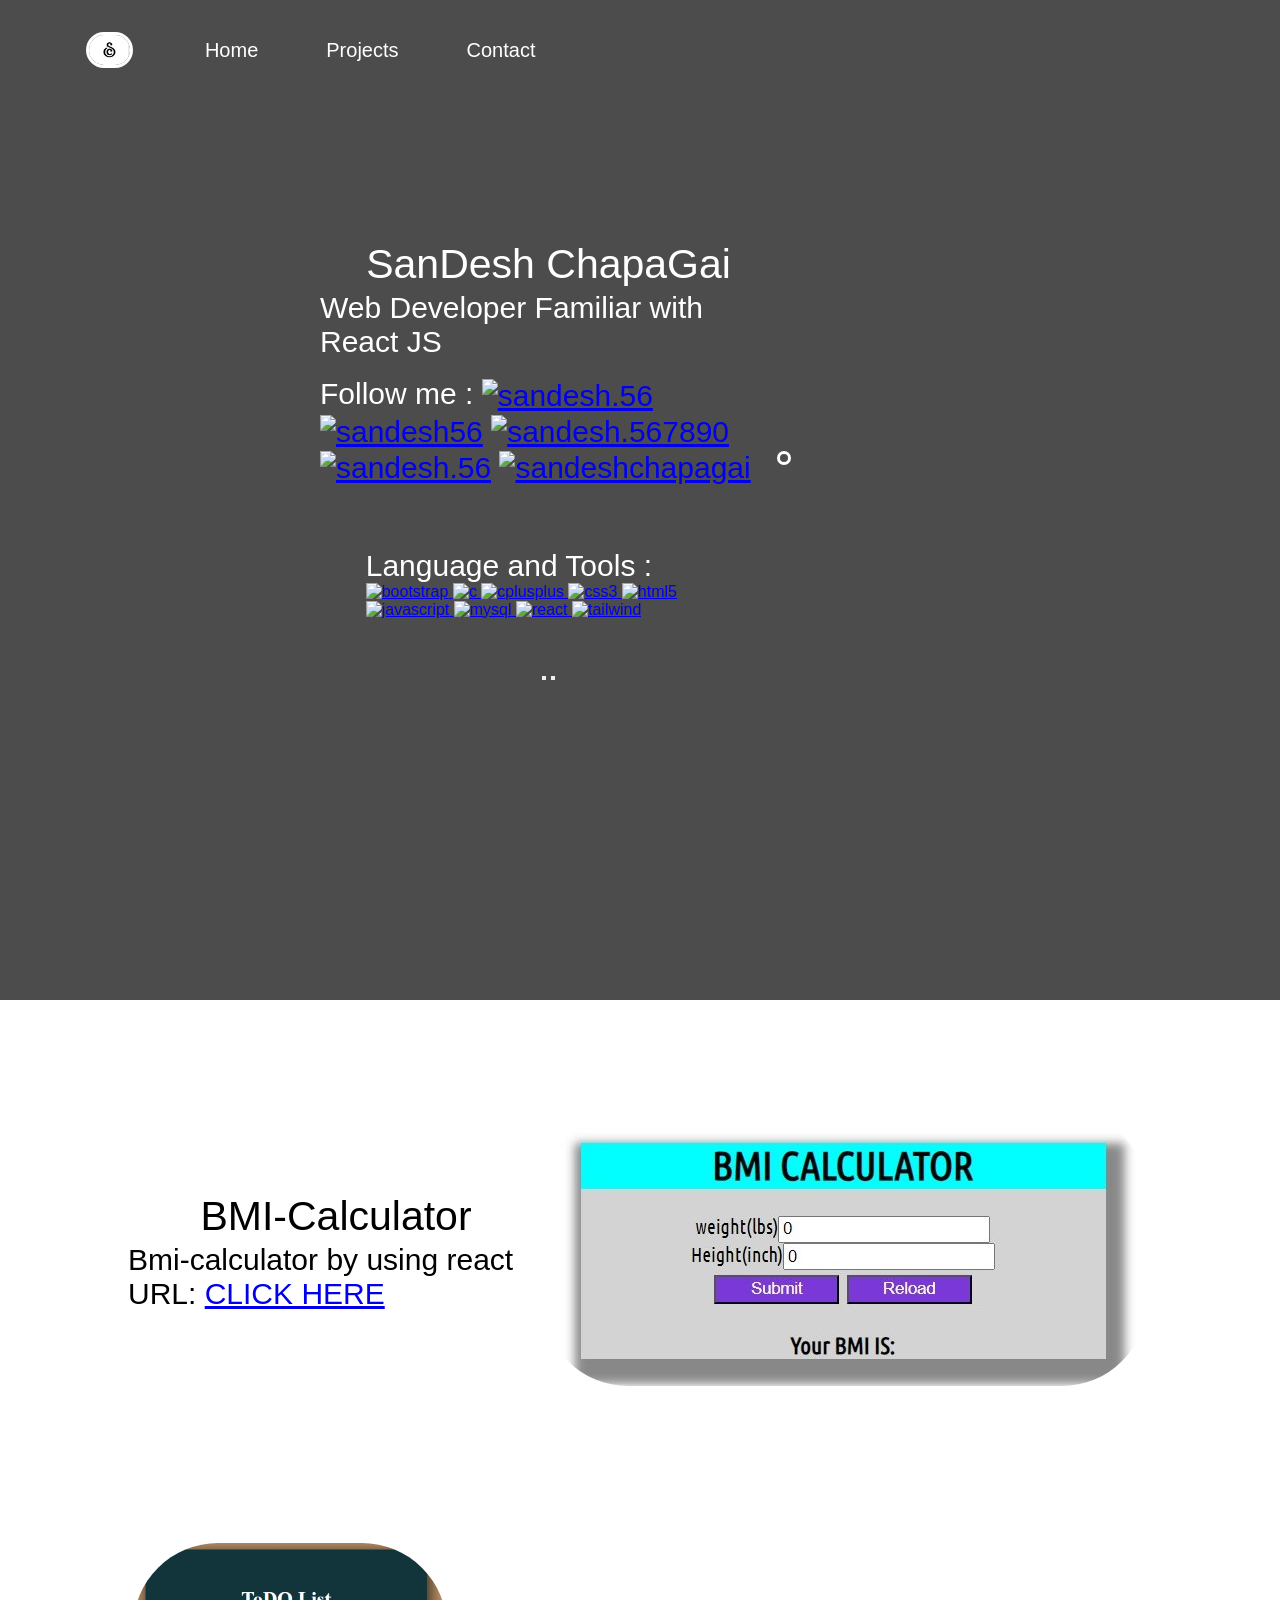
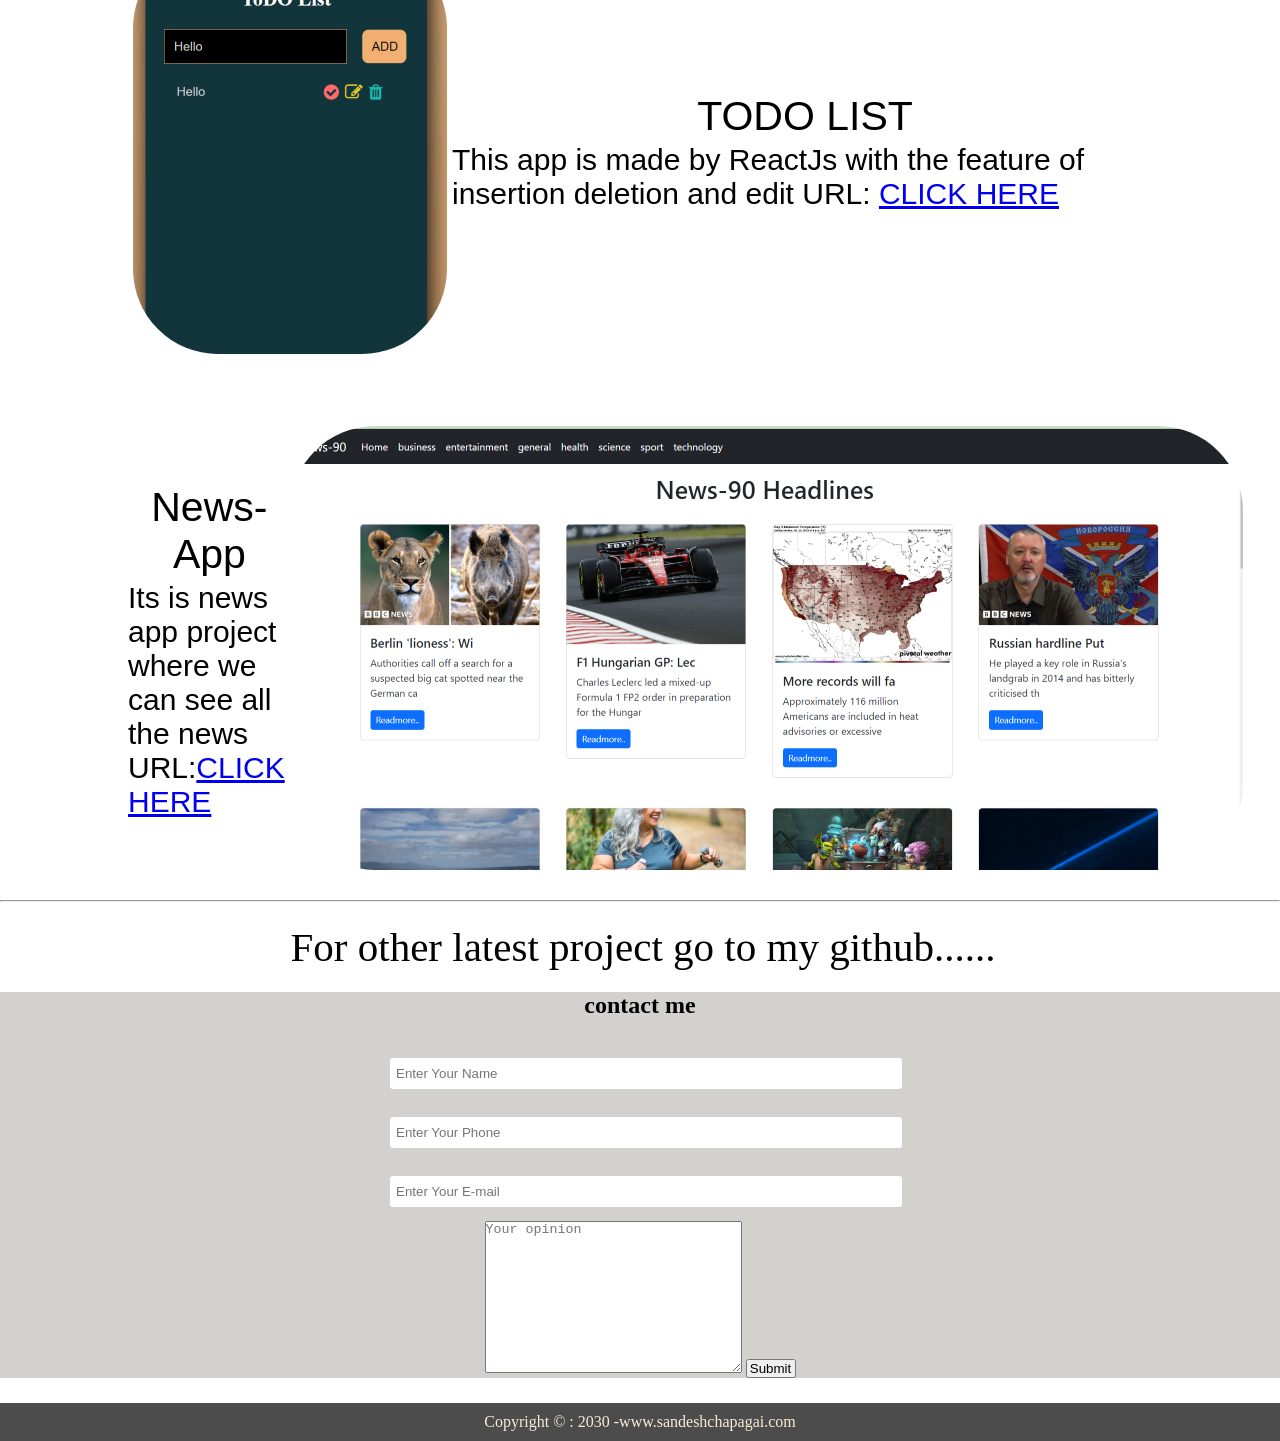
==== commit 5bd943e9: "Update index.html" ====
--- a/index.html
+++ b/index.html
@@ -34,7 +34,7 @@
         <div class="box-main">
             <div class="firsthalf">
                 <p class="text-big" >SanDesh ChapaGai</p>
-                <p class="text-small">Web Developer Familer with React JS</p><br/>
+                <p class="text-small">Web Developer Familiar with React JS</p><br/>
                 <p class="text-small" align="left">Follow me :
 <a href="https://twitter.com/sandesh.56" target="blank"><img align="center" src="https://raw.githubusercontent.com/rahuldkjain/github-profile-readme-generator/master/src/images/icons/Social/twitter.svg" alt="sandesh.56" height="30" width="40" /></a>
 <a href="https://linkedin.com/in/sandesh56" target="blank"><img align="center" src="https://raw.githubusercontent.com/rahuldkjain/github-profile-readme-generator/master/src/images/icons/Social/linked-in-alt.svg" alt="sandesh56" height="30" width="40" /></a>
